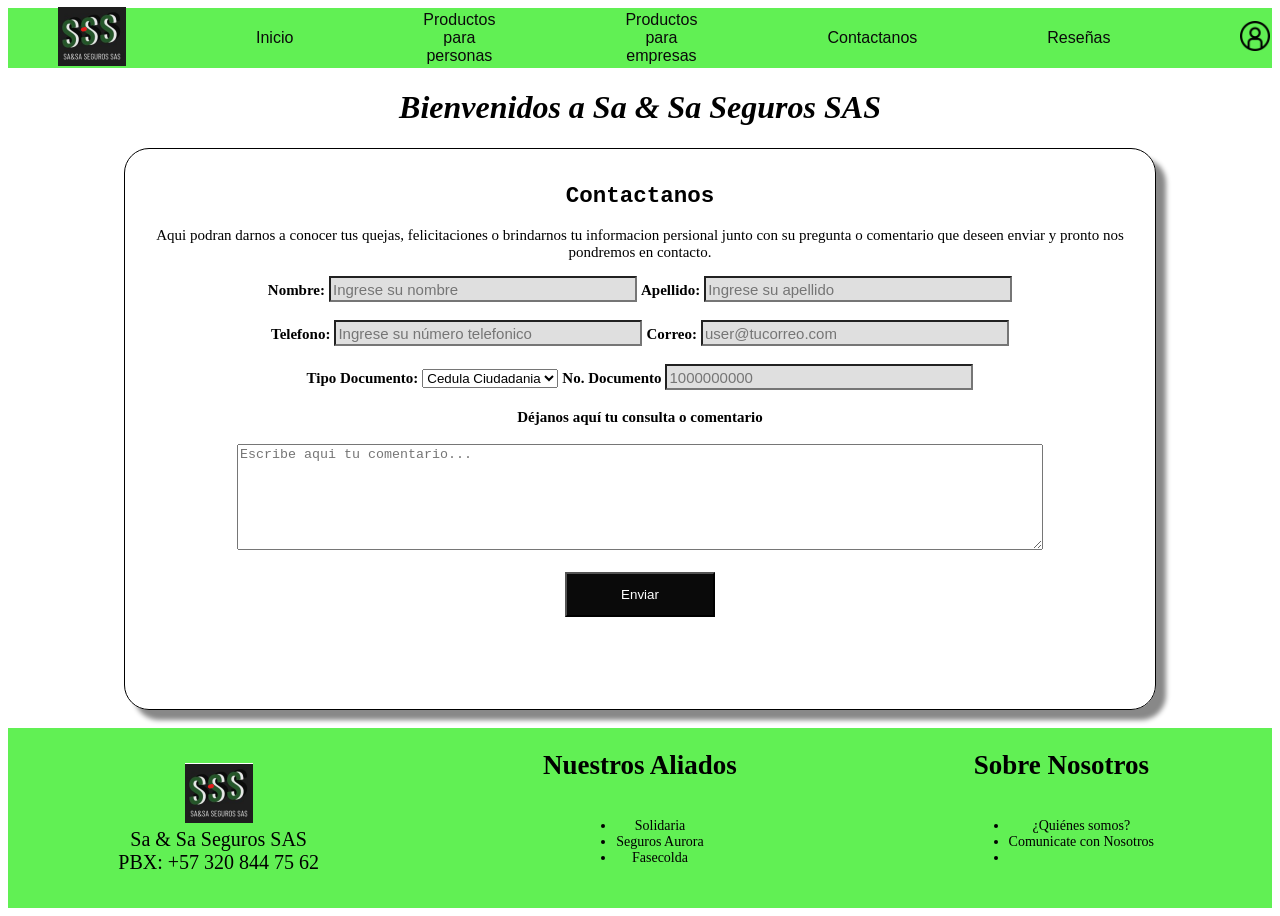
==== contactanos.html @ 49a87670 "Se incluye vista de Contactanos" ====
<!DOCTYPE html>
<html lang="en">
<head>
    <meta charset="UTF-8">
    <meta name="viewport" content="width=device-width, initial-scale=1.0">
    <title>Sa & Sa Seguros SAS/Registro</title>
    <link rel="stylesheet" href="css/styleContactanos.css">
    <script src="js/jquery-3.7.1.min.js"></script>
</head>

<body>
    <!-- Creamos el Header que es donde estara 
     la barra de navegacion, el logo y el Inicio de Sesion -->
    <header>
        <div id="menu">
            <nav>
                <ul>
                    <li><a href="home.html"><img src="Img/LOGO SA Y SA 1.PNG" alt="logo"></a></li>
                    <li><a href="home.html">Inicio</a></li>
                    <li><a href="#">Productos para personas</a></li>
                    <li><a href="#">Productos para empresas</a></li>
                    <li><a href="#">Contactanos</a></li>
                    <li><a href="#">Reseñas</a></li>
                    
                    <li><a href="SignIn.html"><img src="Img/iconos/InicioSesion2.png" alt="InicioSesion" width="30" height="30"></a></li>
                </ul>
            </nav>
        </div>
        
    </header>
    <main>
        <h1><i>Bienvenidos a Sa & Sa Seguros SAS</i></h1>
        <div class="container-contact-us">
            <div class="contact-us-tittle">
                <h2>Contactanos</h2>
                <p>
                    Aqui podran darnos a conocer tus quejas, felicitaciones o brindarnos
                    tu informacion persional junto con su pregunta o comentario que 
                    deseen enviar y pronto nos pondremos en contacto. 
                </p>
            </div>
            <div class="contact-us-form">
                <form>
                    <label for="Nombre"><strong>Nombre:</strong></label>
                    <input type="text" name="Nombre" placeholder="Ingrese su nombre" required>
                    <label for="Apellido"><strong>Apellido:</strong></label>
                    <input type="text" name="Apellido" placeholder="Ingrese su apellido" required>
                    <br><br>
                    <label for="telefono"><strong>Telefono:</strong></label>
                    <input type="text" name="telefono" placeholder="Ingrese su número telefonico" required>
                    <label for="correo"><strong>Correo:</strong></label>
                    <input type="email" name="correo" placeholder="user@tucorreo.com" required>
                    <br><br>
                    <label for="Tipo Documento"><strong>Tipo Documento:</strong></label>
                    <select name="Tipo Documento">
                        <option value="Cedula">Cedula Ciudadania</option>
                        <option value="Cedula Extranjeria">Cedula Extranjeria</option>
                        <option value="Pasaporte">Pasaporte</option>
                    </select>
                    <label for="documento"><strong>No. Documento</strong></label>
                    <input type="text" name="documento" placeholder="1000000000">                   
                    <br><br>
                    <label for="comentario"><strong>Déjanos aquí  tu consulta o comentario</strong></label><br><br>
                    <textarea name="comentario" id="areaTexto" cols="30" rows="10" placeholder="Escribe aqui tu comentario..."></textarea>
                    <br><br>
                    <button type="button">Enviar</button>
                </form>
            </div>
        </div>
    </main>

    <footer>
        <div class="container-footer">
            <div class="footer-left">
                <p><img src="Img/LOGO SA Y SA 1.PNG" alt="Logo"><br>
                Sa & Sa Seguros SAS <br>
                PBX: +57 320 844 75 62</p>
            </div>
            <div class="footer-center">
                <div class="footer-center-tittle">
                    <h2>Nuestros Aliados</h2>
                </div>
                <div class="footer-center-body">
                    <p>
                        <ul>
                            <li>Solidaria</li>
                            <li>Seguros Aurora</li>
                            <li>Fasecolda</li>
                        </ul>
                    </p>
                </div>
                
            </div>
            <div class="footer-right">
                <div class="footer-right-tittle">
                    <h2>Sobre Nosotros</h2>
                </div>
                <div class="footer-right-body">
                    <p>
                        <ul>
                            <li>¿Quiénes somos?</li>
                            <li>Comunicate con Nosotros</li>
                            <li></li>
                        </ul>
                    </p>
                </div>
            </div>
        </div>
    </footer>

    
    <script src="js/script.js"></script>
</body>
</html>
---- css/styleContactanos.css ----
/* Alineamos el Header */
header {
    height: 60px; /* Establece una altura para el header */
    display: flex; /* Alinea el contenido del header */
    align-items: center; /* Centra verticalmente el contenido del header */
    background-color: #61F054;
  }
  
  header nav ul {
    list-style: none; /* Quita los puntos de la lista */
    font-family: 'Franklin Gothic Medium', 'Arial Narrow', Arial, sans-serif; 
    margin: 0;
    padding: 0;
    display: flex; /* Alinea los elementos en una fila */
    justify-content: center; /* Distribuye los elementos con un espacio significativo entre cada uno */
    width: 100%; /* Establece un ancho del 100% para que los elementos se distribuyan correctamente */
    height: 100%; /* Establece una altura del 100% para que los elementos se centren verticalmente */
    align-items: center; /* Centra verticalmente los elementos */
  }
  
  header nav ul li {
    margin-right: 80px; /* Agrega un margen derecho a cada elemento para aumentar el espacio entre ellos */
    margin-left: 50px;
    align-items: center;
  }
  
  header nav a {
    text-decoration: double; /* Quita la decoración del texto */
    color: #0a0a0a; /* Cambia el color del texto */
  }

/** Creamos los stilos del body*/
  
body {
    background-color: white;
    display: flex;
    min-height: 100vh;
    flex-direction: column;
    text-align: center;
}

main{
    position: initial;
    flex: 1;
    justify-content: center;
    align-items: center;
}

.container-contact-us{
    width: 1000px;
    height: 530px;
    display: inline-block ;
    border: 1px solid  black;
    box-shadow: 10px 10px 5px  #888888;
    border-radius: 25px;
    padding: 15px; 
}

.contact-us-tittle {
    text-align: center;
    font-family: 'Courier New';
    font-size: 15px;
}

.contact-us-tittle p {
    text-align: center;
    font-family: 'Gill Sans MT';
    font-size: 15px;
}

.contact-us-form{
    display: flex;
    flex-direction: column;
    align-items: center
}

.contact-us-form input{
    font-size: 15px;
    width: 300px;
    height: 20px;
    background-color: #dfdfdf;
}


label {
    font-size: 15px;
}

#areaTexto{
    width: 800px;
    height: 100px;
}

button{
    background-color: #0a0a0a;
    color: white;
    width: 150px;
    height: 45px;
}

  
  /*FOOTER*/
  
  .container-footer {
    display: flex;
    background-color: #61F054;
    justify-content: space-between;
    text-align: center;
    align-items: center;
    width: 100%; 
    height: 20vh; 
  }
  
  .footer-left {
    display: flex;
    flex: 1;
    height: 100%;
    align-items: center;
    text-align: center;
    justify-content: center;
    font-family: 'Franklin Gothic Medium';
    font-size: 20px;
    flex-direction: column;
  }
  
  .footer-center, .footer-right {
    display: flex;
    flex: 1;
    height: 100%;
    flex-direction: column; 
    align-items: center;
    text-align: center;
  }
  
  .footer-center-tittle{
    font-size: 18px;
  }
  
  .footer-right-tittle{
    font-size: 18px;
  }
  
  .footer-center-body, .footer-right-body {
    font-size: 14px;
    font-family:'Lucida Sans Unicode';
  }
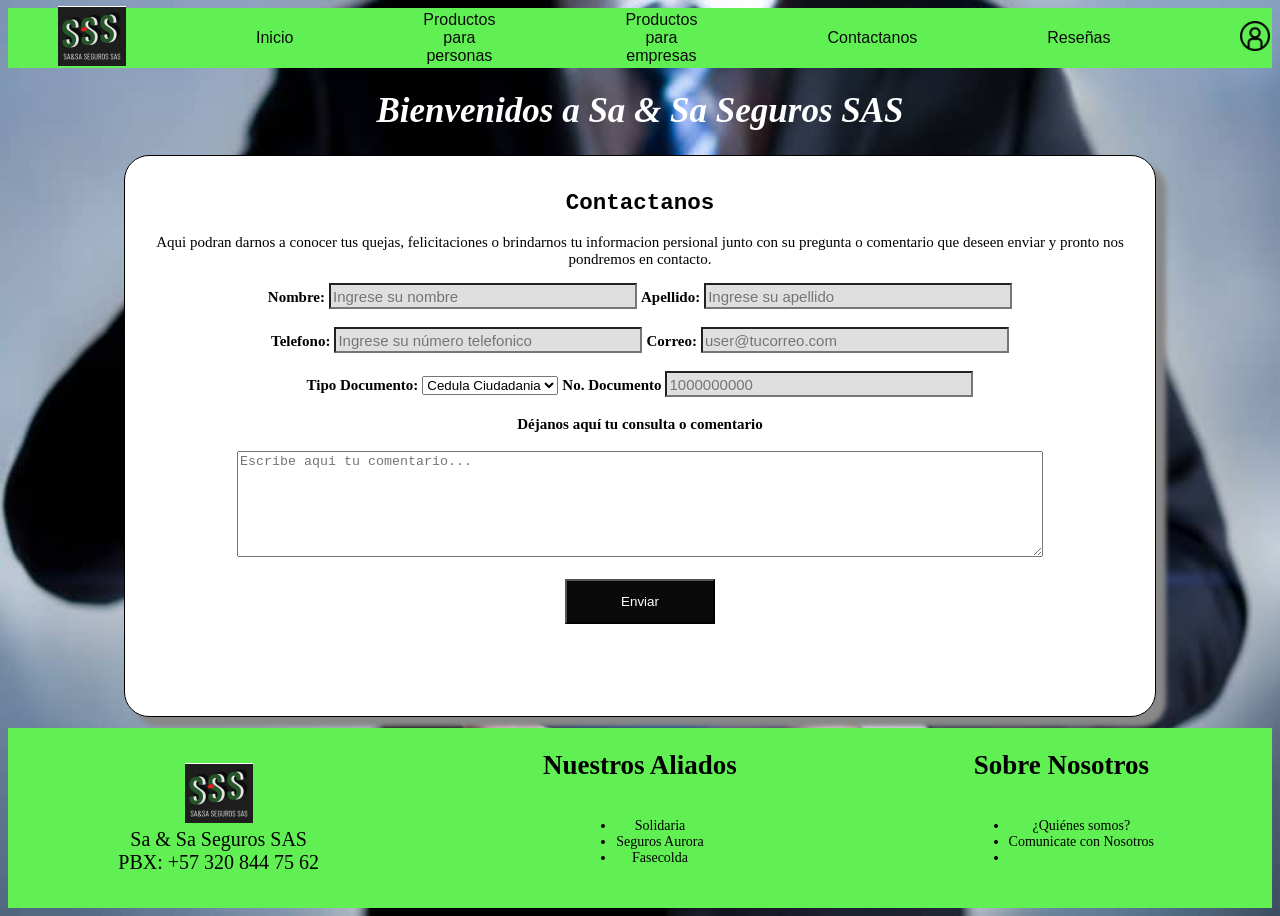
==== commit 22e20cbe: "Se crean scripts y Json para la simulacion de base de datos" ====
--- a/contactanos.html
+++ b/contactanos.html
@@ -29,7 +29,7 @@
         
     </header>
     <main>
-        <h1><i>Bienvenidos a Sa & Sa Seguros SAS</i></h1>
+        <h1 class="title-main"><i>Bienvenidos a Sa & Sa Seguros SAS</i></h1>
         <div class="container-contact-us">
             <div class="contact-us-tittle">
                 <h2>Contactanos</h2>
--- a/css/styleContactanos.css
+++ b/css/styleContactanos.css
@@ -32,7 +32,8 @@
 /** Creamos los stilos del body*/
   
 body {
-    background-color: white;
+    background-image: url(../Img/Seguros.jpg);
+    background-size: 100% 100%;
     display: flex;
     min-height: 100vh;
     flex-direction: column;
@@ -46,7 +47,13 @@
     align-items: center;
 }
 
+.title-main {
+    font-size: 35px;
+    color: white;
+}
+
 .container-contact-us{
+    background-color: white;
     width: 1000px;
     height: 530px;
     display: inline-block ;
@@ -61,6 +68,7 @@
     font-family: 'Courier New';
     font-size: 15px;
 }
+
 
 .contact-us-tittle p {
     text-align: center;
